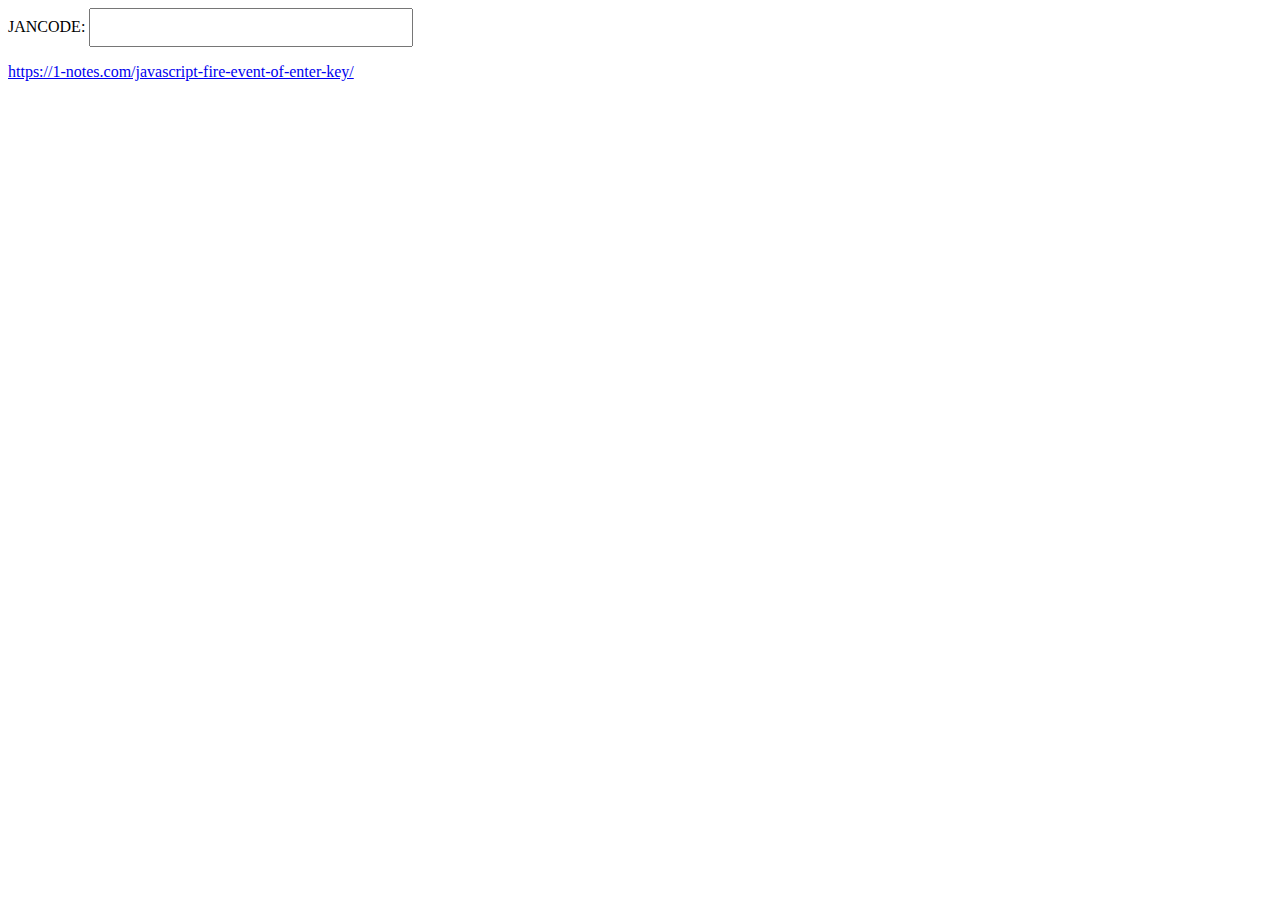
==== index.html @ 28910e5a "Update index.html" ====
<!DOCTYPE html>
<html lang="en">
<head>
  <meta charset="UTF-8">
  <meta http-equiv="X-UA-Compatible" content="IE=edge">
  <meta name="viewport" content="width=device-width, initial-scale=1.0">
  <title>Document</title>
  <link rel = "stylesheet" href = "styles.css">
</head>
<body>
  <div>JANCODE:
  <input type="text" id="text_form" name="num_only" pattern="\d*" oncopy="return false" onpaste="return false" style="ime-mode:disabled">
  </div>
    <p id="output"></p>
  
  <p><a class="link" href="https://1-notes.com/javascript-fire-event-of-enter-key/" target="_blank" rel="noopener">https://1-notes.com/javascript-fire-event-of-enter-key/</a></p>
  
  <script src = "main.js"></script>
</body>
</html>
---- styles.css ----
#text_form{
  padding:10px;
  width:300px;
}
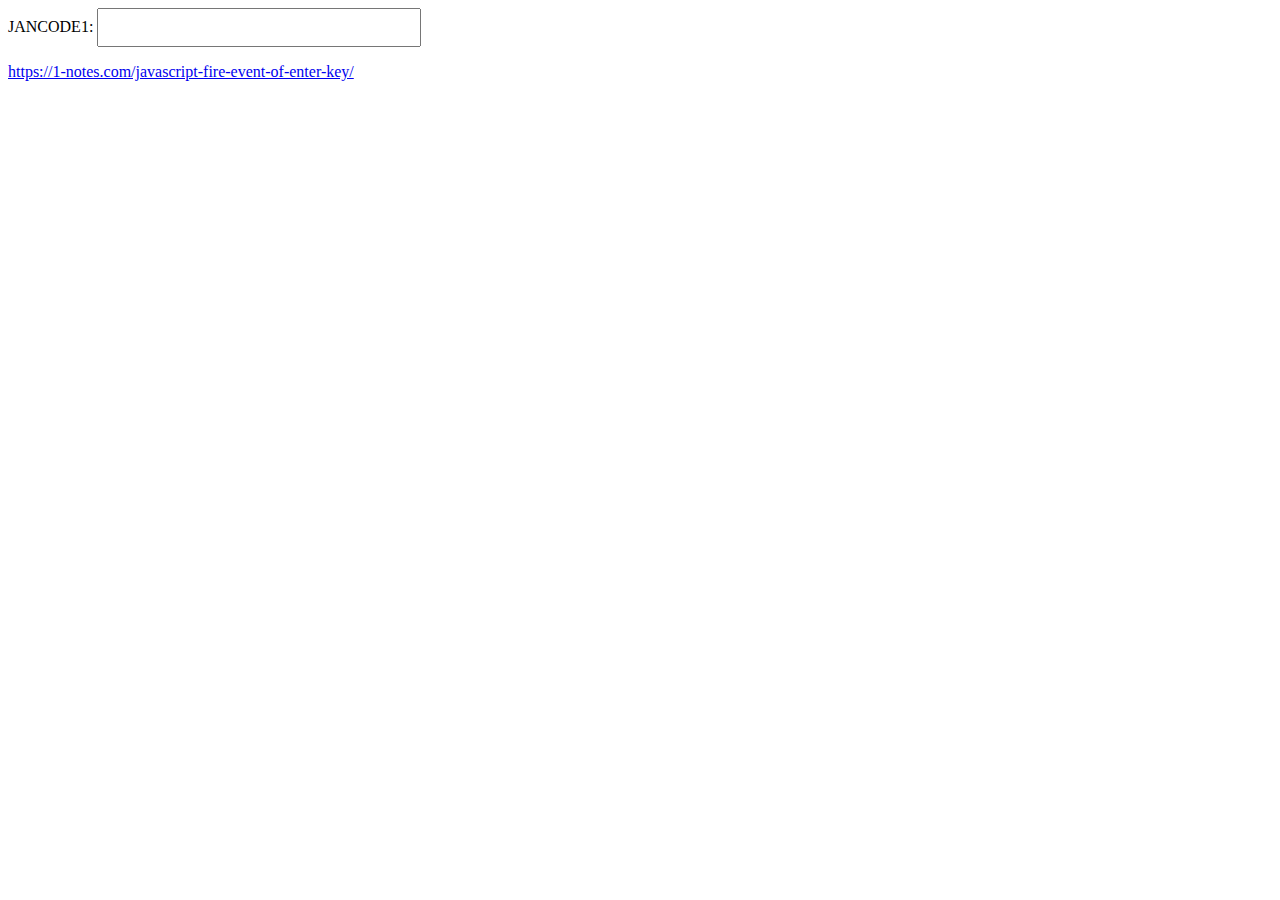
==== commit c9bbb269: "Update index.html" ====
--- a/index.html
+++ b/index.html
@@ -8,8 +8,8 @@
   <link rel = "stylesheet" href = "styles.css">
 </head>
 <body>
-  <div>JANCODE:
-  <input type="text" id="text_form" name="num_only" pattern="\d*" oncopy="return false" onpaste="return false" style="ime-mode:disabled">
+  <div>JANCODE1:
+  <input type="text" id="text_form" name="num_only" pattern="\d*" onInput="checkForm(this)" oncopy="return false" onpaste="return false" style="ime-mode:disabled">
   </div>
     <p id="output"></p>
   
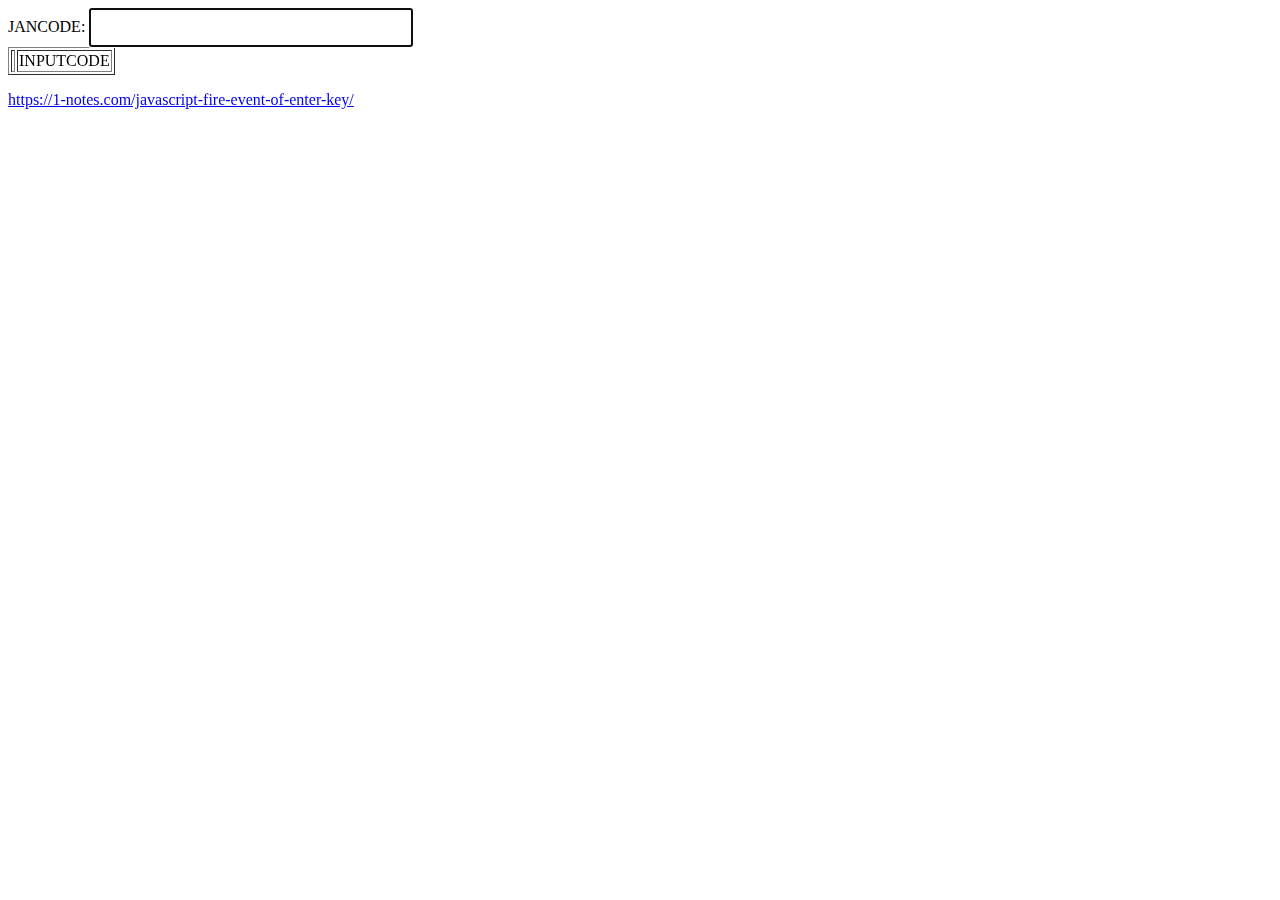
==== commit 1c52e6d9: "webApp" ====
--- a/index.html
+++ b/index.html
@@ -8,11 +8,22 @@
   <link rel = "stylesheet" href = "styles.css">
 </head>
 <body>
-  <div>JANCODE1:
+  <div>JANCODE:
   <input type="text" id="text_form" name="num_only" pattern="\d*" onInput="checkForm(this)" oncopy="return false" onpaste="return false" style="ime-mode:disabled">
   </div>
-    <p id="output"></p>
-  
+
+  <table border="1" id="targetTable">
+    <thead>
+      <tr>
+        <td></td>
+        <td>INPUTCODE</td>
+      </tr>
+    </thead>
+    <tbody>
+    <tbody>
+  </table>
+
+  <p id="output"></p>
   <p><a class="link" href="https://1-notes.com/javascript-fire-event-of-enter-key/" target="_blank" rel="noopener">https://1-notes.com/javascript-fire-event-of-enter-key/</a></p>
   
   <script src = "main.js"></script>
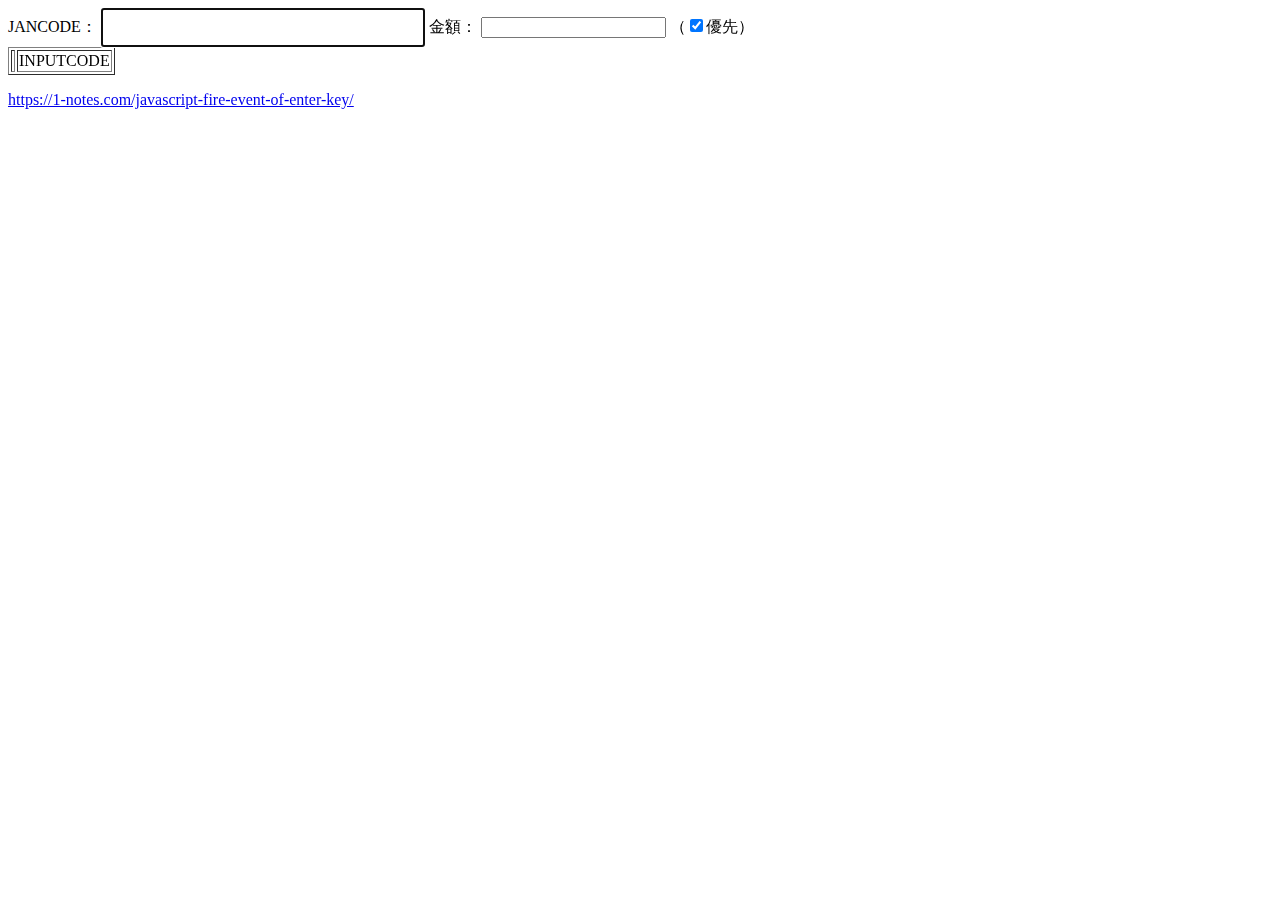
==== commit efd27114: "Update index.html" ====
--- a/index.html
+++ b/index.html
@@ -8,9 +8,12 @@
   <link rel = "stylesheet" href = "styles.css">
 </head>
 <body>
-  <div>JANCODE:
+  <div>JANCODE：
   <input type="text" id="text_form" name="num_only" pattern="\d*" onInput="checkForm(this)" oncopy="return false" onpaste="return false" style="ime-mode:disabled">
-  </div>
+  金額：
+  <input type="text" id="text_kingaku" name="num_only" pattern="\d*" onInput="checkForm(this)" oncopy="return false" onpaste="return false" style="ime-mode:disabled">
+  （<input type="checkbox" id="chk_yusen" value="1" checked="checked">優先）
+</div>
 
   <table border="1" id="targetTable">
     <thead>
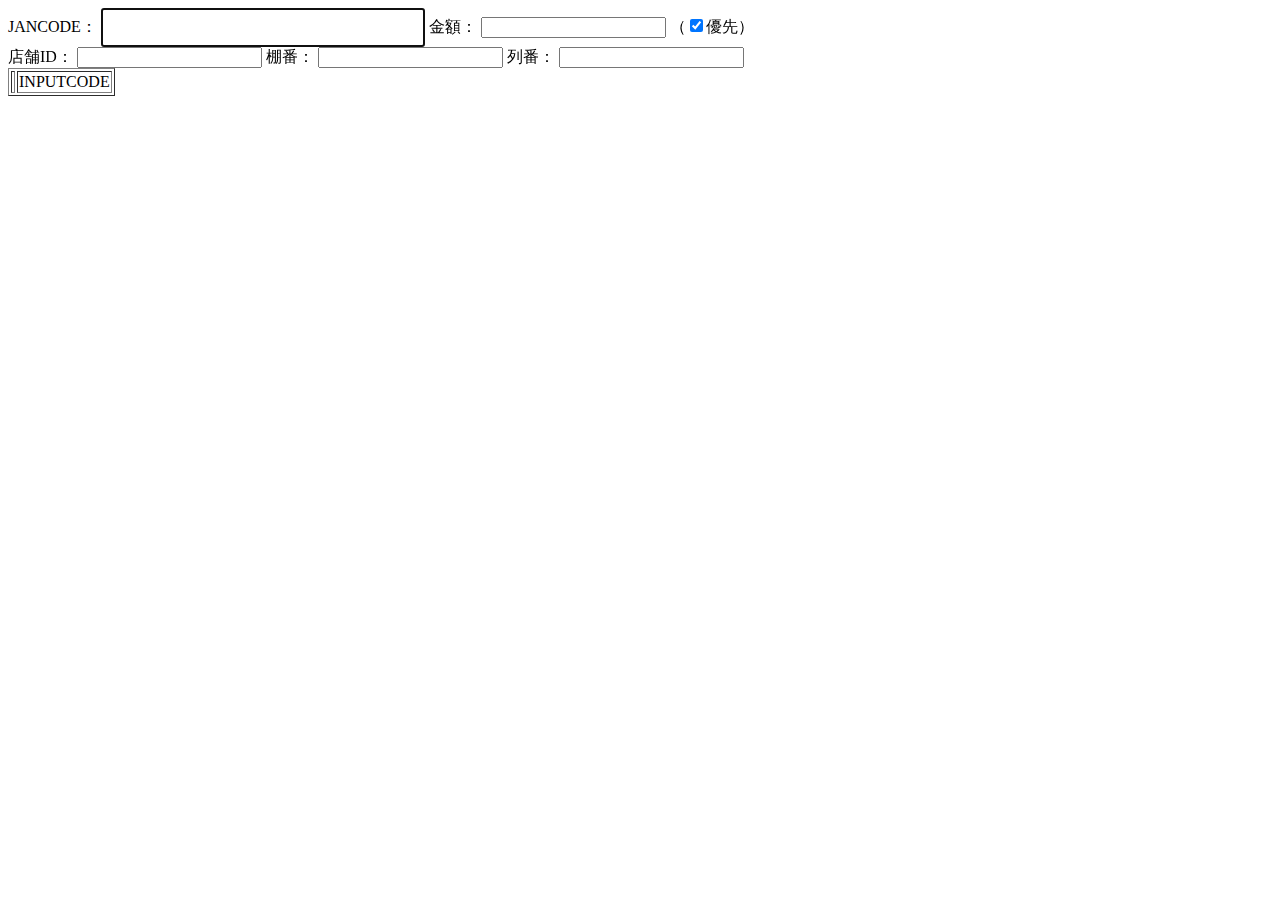
==== commit da0be493: "Update index.html" ====
--- a/index.html
+++ b/index.html
@@ -13,22 +13,27 @@
   金額：
   <input type="text" id="text_kingaku" name="num_only" pattern="\d*" onInput="checkForm(this)" oncopy="return false" onpaste="return false" style="ime-mode:disabled">
   （<input type="checkbox" id="chk_yusen" value="1" checked="checked">優先）
-</div>
+  </div>
+  <div>店舗ID：
+    <input type="text" id="text_tempo" name="num_only" pattern="\d*" onInput="checkForm(this)" oncopy="return false" onpaste="return false" style="ime-mode:disabled">
+    棚番：
+    <input type="text" id="text_tanaban" name="num_only" pattern="\d*" onInput="checkForm(this)" oncopy="return false" onpaste="return false" style="ime-mode:disabled">
+    列番：
+    <input type="text" id="text_retsuban" name="num_only" pattern="\d*" onInput="checkForm(this)" oncopy="return false" onpaste="return false" style="ime-mode:disabled">  
+  </div>
+  <div>
+    <table border="1" id="targetTable">
+      <thead>
+        <tr>
+          <td></td>
+          <td>INPUTCODE</td>
+        </tr>
+      </thead>
+      <tbody>
+      <tbody>
+    </table>
+  </div>
 
-  <table border="1" id="targetTable">
-    <thead>
-      <tr>
-        <td></td>
-        <td>INPUTCODE</td>
-      </tr>
-    </thead>
-    <tbody>
-    <tbody>
-  </table>
-
-  <p id="output"></p>
-  <p><a class="link" href="https://1-notes.com/javascript-fire-event-of-enter-key/" target="_blank" rel="noopener">https://1-notes.com/javascript-fire-event-of-enter-key/</a></p>
-  
   <script src = "main.js"></script>
 </body>
 </html>
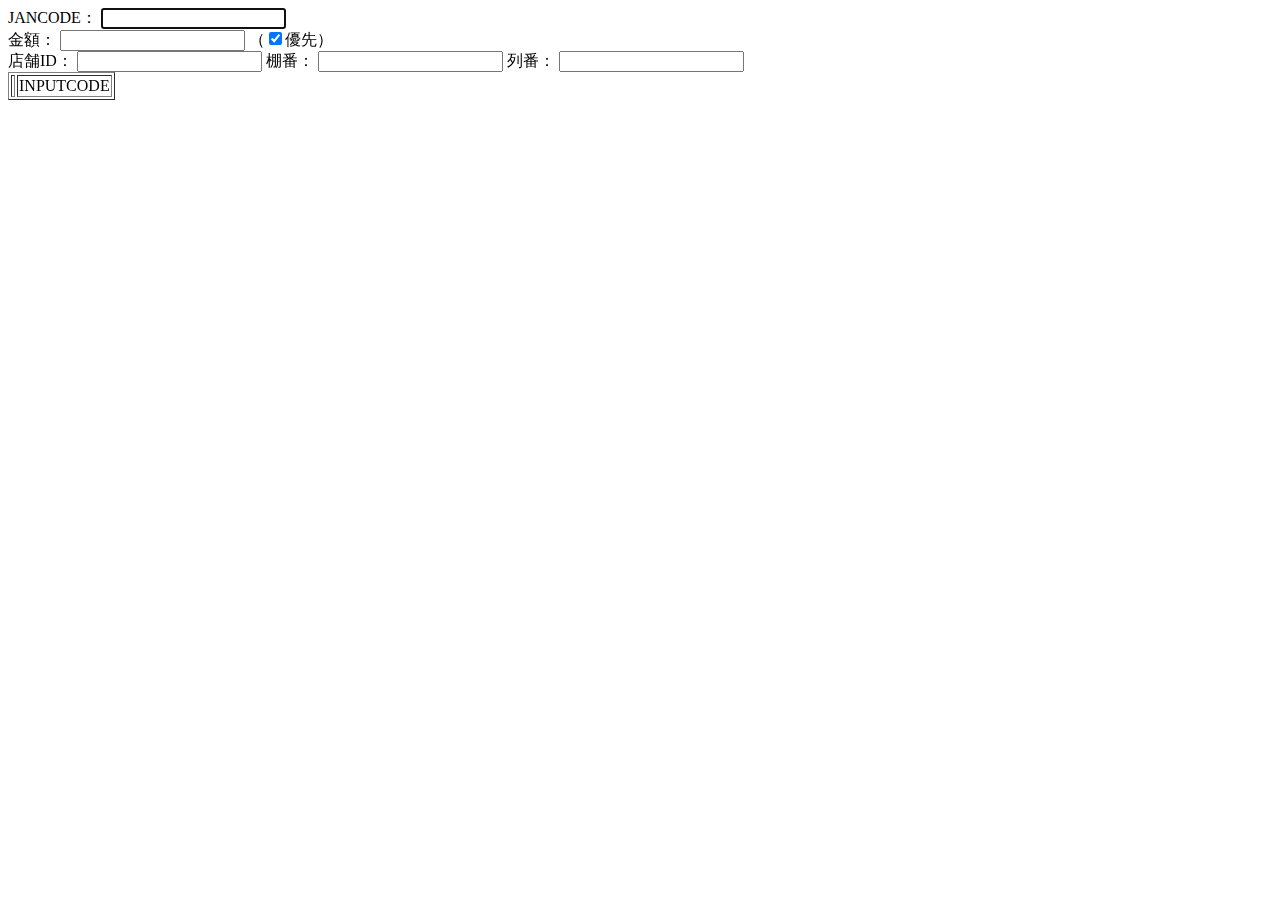
==== commit 38a4a491: "Update index.html" ====
--- a/index.html
+++ b/index.html
@@ -10,6 +10,8 @@
 <body>
   <div>JANCODE：
   <input type="text" id="text_form" name="num_only" pattern="\d*" onInput="checkForm(this)" oncopy="return false" onpaste="return false" style="ime-mode:disabled">
+  </div>
+  <div>
   金額：
   <input type="text" id="text_kingaku" name="num_only" pattern="\d*" onInput="checkForm(this)" oncopy="return false" onpaste="return false" style="ime-mode:disabled">
   （<input type="checkbox" id="chk_yusen" value="1" checked="checked">優先）
--- a/styles.css
+++ b/styles.css
@@ -1,4 +1,67 @@
-#text_form{
-  padding:10px;
-  width:300px;
-} 
+let text_form = document.getElementById('text_form');
+let output = document.getElementById('output');
+let iRow =1;
+
+text_form.addEventListener('keypress', test_ivent);
+
+window.onload = function(){
+    document.getElementById("text_form").focus();
+    }
+
+function test_ivent(e) {
+    if (e.keyCode === 13) {
+        let table = document.getElementById('targetTable');
+        let newRow = table.insertRow();
+        
+        let newCell = newRow.insertCell();
+        let newText = document.createTextNode(iRow);
+        newCell.appendChild(newText);
+        
+        newCell = newRow.insertCell();
+        newText = document.createTextNode(text_form.value);
+        newCell.appendChild(newText);
+
+        text_form.value = '';
+        iRow = iRow +1;
+
+
+// 発言を作成
+const uttr = new SpeechSynthesisUtterance()
+
+// 文章 (コンストラクタの引数以外に、この方法でも指定できます)
+uttr.text = "とある山田９７８４８３９９６０２２３"
+
+// 言語 (日本語:ja-JP, アメリカ英語:en-US, イギリス英語:en-GB, 中国語:zh-CN, 韓国語:ko-KR)
+uttr.lang = "ja-JP"
+
+// 速度 0.1-10 初期値:1 (倍速なら2, 半分の倍速なら0.5)
+uttr.rate = 1.5
+
+// 高さ 0-2 初期値:1
+uttr.pitch = 0.5
+
+// 音量 0-1 初期値:1
+uttr.volume = 0.75
+
+// 再生 (発言キュー発言に追加)
+speechSynthesis.speak(uttr)
+
+
+
+
+
+        window.navigator.vibrate(200);
+
+        return false;  
+    }  
+}
+
+function checkForm($this)
+{
+    var str=$this.value;
+    while(str.match(/[^A-Z^a-z\d\-]/))
+    {
+        str=str.replace(/[^A-Z^a-z\d\-]/,"");
+    }
+    $this.value=str;
+}
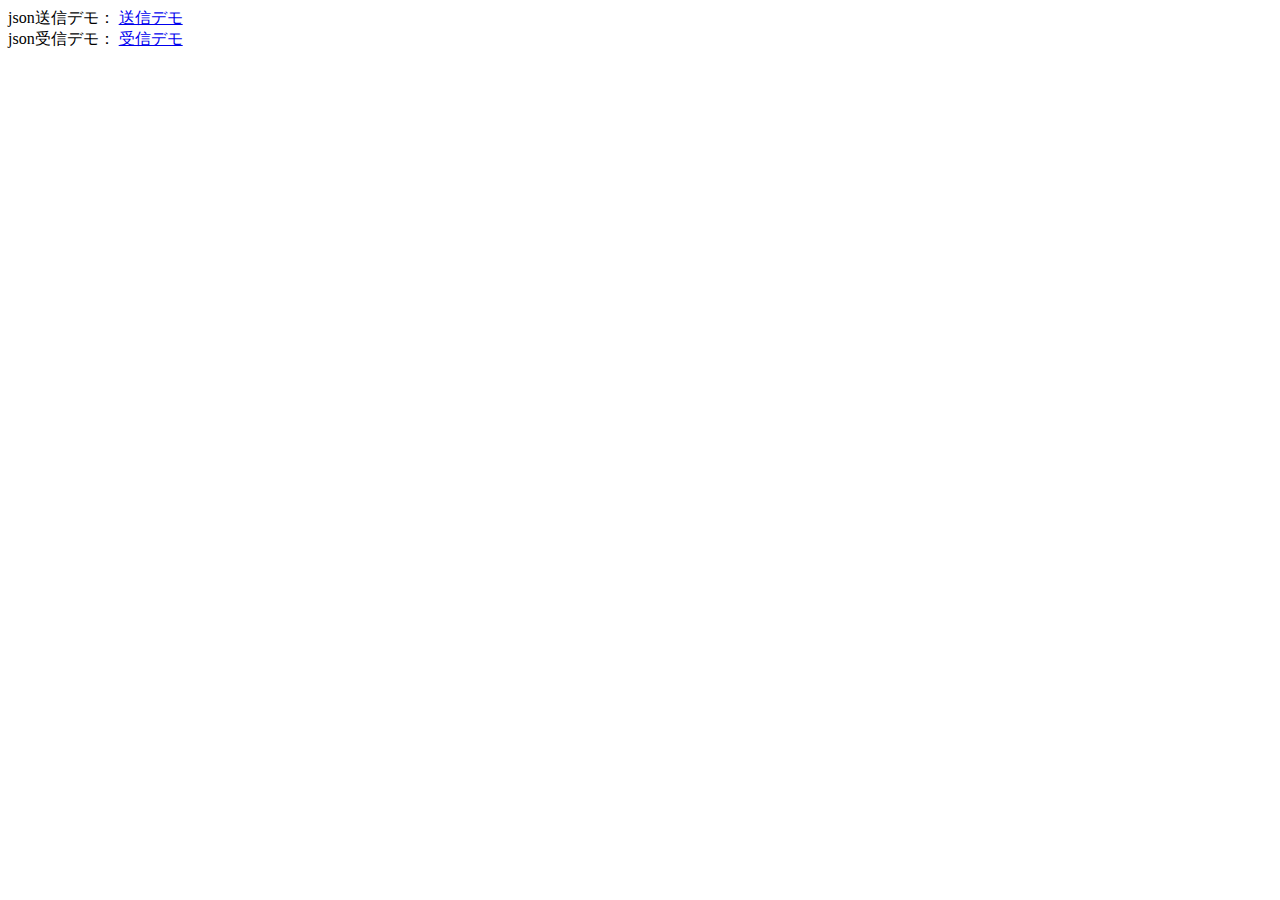
==== commit 370cf2a9: "Update index.html" ====
--- a/index.html
+++ b/index.html
@@ -8,34 +8,11 @@
   <link rel = "stylesheet" href = "styles.css">
 </head>
 <body>
-  <div>JANCODE：
-  <input type="text" id="text_form" name="num_only" pattern="\d*" onInput="checkForm(this)" oncopy="return false" onpaste="return false" style="ime-mode:disabled">
+  <div>json送信デモ：
+  <a href="send_json.html">送信デモ</a>
   </div>
-  <div>
-  金額：
-  <input type="text" id="text_kingaku" name="num_only" pattern="\d*" onInput="checkForm(this)" oncopy="return false" onpaste="return false" style="ime-mode:disabled">
-  （<input type="checkbox" id="chk_yusen" value="1" checked="checked">優先）
+  <div>json受信デモ：
+    <a href="receive_json.html">受信デモ</a>  
   </div>
-  <div>店舗ID：
-    <input type="text" id="text_tempo" name="num_only" pattern="\d*" onInput="checkForm(this)" oncopy="return false" onpaste="return false" style="ime-mode:disabled">
-    棚番：
-    <input type="text" id="text_tanaban" name="num_only" pattern="\d*" onInput="checkForm(this)" oncopy="return false" onpaste="return false" style="ime-mode:disabled">
-    列番：
-    <input type="text" id="text_retsuban" name="num_only" pattern="\d*" onInput="checkForm(this)" oncopy="return false" onpaste="return false" style="ime-mode:disabled">  
-  </div>
-  <div>
-    <table border="1" id="targetTable">
-      <thead>
-        <tr>
-          <td></td>
-          <td>INPUTCODE</td>
-        </tr>
-      </thead>
-      <tbody>
-      <tbody>
-    </table>
-  </div>
-
-  <script src = "main.js"></script>
 </body>
 </html>
--- a/styles.css
+++ b/styles.css
@@ -1,67 +1,16 @@
-let text_form = document.getElementById('text_form');
-let output = document.getElementById('output');
-let iRow =1;
+#text_form,#text_kingaku{
+  padding:10px;
+  width:300px;
+} 
+#text_kingaku{
+  width:40px;
+} 
 
-text_form.addEventListener('keypress', test_ivent);
-
-window.onload = function(){
-    document.getElementById("text_form").focus();
-    }
-
-function test_ivent(e) {
-    if (e.keyCode === 13) {
-        let table = document.getElementById('targetTable');
-        let newRow = table.insertRow();
-        
-        let newCell = newRow.insertCell();
-        let newText = document.createTextNode(iRow);
-        newCell.appendChild(newText);
-        
-        newCell = newRow.insertCell();
-        newText = document.createTextNode(text_form.value);
-        newCell.appendChild(newText);
-
-        text_form.value = '';
-        iRow = iRow +1;
-
-
-// 発言を作成
-const uttr = new SpeechSynthesisUtterance()
-
-// 文章 (コンストラクタの引数以外に、この方法でも指定できます)
-uttr.text = "とある山田９７８４８３９９６０２２３"
-
-// 言語 (日本語:ja-JP, アメリカ英語:en-US, イギリス英語:en-GB, 中国語:zh-CN, 韓国語:ko-KR)
-uttr.lang = "ja-JP"
-
-// 速度 0.1-10 初期値:1 (倍速なら2, 半分の倍速なら0.5)
-uttr.rate = 1.5
-
-// 高さ 0-2 初期値:1
-uttr.pitch = 0.5
-
-// 音量 0-1 初期値:1
-uttr.volume = 0.75
-
-// 再生 (発言キュー発言に追加)
-speechSynthesis.speak(uttr)
-
-
-
-
-
-        window.navigator.vibrate(200);
-
-        return false;  
-    }  
+#text_tempo,#text_tanaban,#text_retsuban{
+  width:20%;
 }
 
-function checkForm($this)
-{
-    var str=$this.value;
-    while(str.match(/[^A-Z^a-z\d\-]/))
-    {
-        str=str.replace(/[^A-Z^a-z\d\-]/,"");
-    }
-    $this.value=str;
+#targetTable{
+  border: 1px solid black;
+  border-collapse: collapse;
 }
